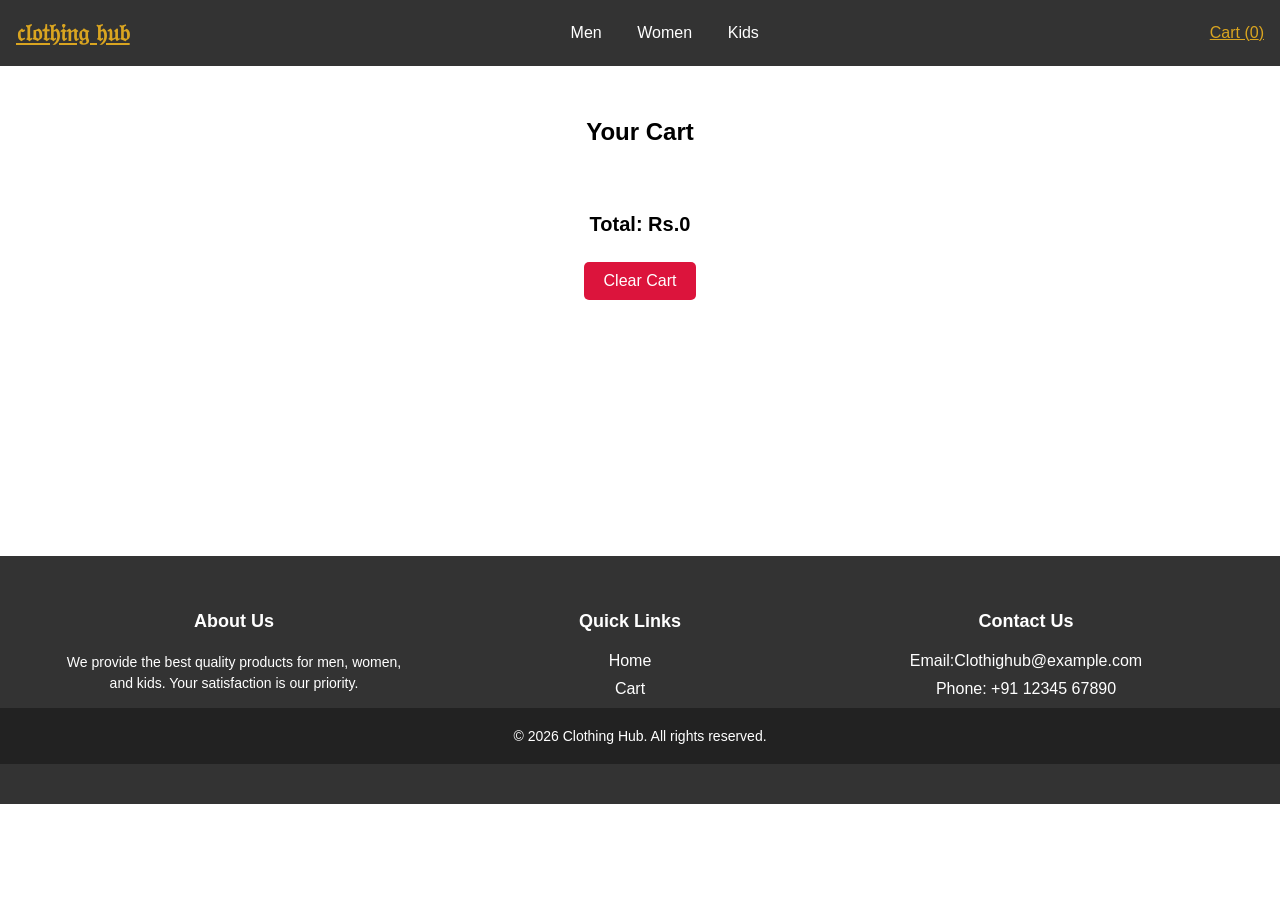
==== cart.html @ c18b2568 "updated" ====
<!doctype html>
<html lang="en">
<head>
<meta charset="UTF-8">
<meta name="viewport" content="width=device-width, initial-scale=1.0">
<title>Your Cart - Clothing Hub</title>
<link rel="stylesheet" href="style.css">
</head>

<body>


<nav class="navbar">

<a href="index.html" class="logo">𝔠𝔩𝔬𝔱𝔥𝔦𝔫𝔤 𝔥𝔲𝔟</a>

<ul class="nav-links">
<li><a href="index.html">Men</a></li>
<li><a href="women.html">Women</a></li>
<li><a href="kids.html">Kids</a></li>
</ul>

<div>
<a href="cart.html" class="cart-icon">Cart (<span id="cart-count">0</span>)</a>
</div>

</nav>



<section class="section">

<h1>Your Cart</h1>

<div id="cart-items"></div>

<h2 id="cart-total">Total: $0</h2>

<button id="clear-cart" type="button" onclick="clearCart()">Clear Cart</button>

</section>

  <footer class="footer">
      <div class="footer-content">
       
        <div class="footer-section">
          <h2>About Us</h2>
          <p>
            We provide the best quality products for men, women, and kids. Your
            satisfaction is our priority.
          </p>
        </div>

       
        <div class="footer-section">
          <h2>Quick Links</h2>
          <ul>
            <li><a href="index.html">Home</a></li>

            <li><a href="cart.html">Cart</a></li>
          </ul>
        </div>

        
        <div class="footer-section">
          <h2>Contact Us</h2>
          <ul>
            <li>Email:Clothighub@example.com</li>
            <li>Phone: +91 12345 67890</li>
          </ul>
        </div>
      </div>

      <div class="footer-bottom">
        &copy; 2026 Clothing Hub. All rights reserved.
      </div>
    </footer>

<script src="script.js"></script>

</body>
</html>
---- style.css ----
* {
  box-sizing: border-box;
}

body {
  font-family: Arial, sans-serif;
  margin: 0;
  padding: 0;
  text-align: center;
  overflow-x: hidden; 
}

.navbar {
  width: 100%;
  background-color: #333;
  color: #fff;
  padding: 1em;
  display: flex;
  justify-content: space-between;
  align-items: center;
  position: sticky;
  top: 0;
  z-index: 100;
  flex-wrap: nowrap; 
}

.logo {
  font-size: 24px;
  font-weight: bold;
  color: goldenrod;
  white-space: nowrap;
}

.nav-links {
  list-style: none;
  margin: 0;
  padding: 0;
  display: flex;
  flex-wrap: nowrap; 
  justify-content: flex-end;
  gap: 10px;
  overflow-x: auto; 
}

.nav-links::-webkit-scrollbar {
  height: 5px; 
}

.nav-links::-webkit-scrollbar-thumb {
  background-color: goldenrod;
  border-radius: 5px;
}

.nav-links li {
  margin: 0;
}

.nav-links a {
  color: #fff;
  text-decoration: none;
  padding: 0.5em 0.8em;
  display: block;
  white-space: nowrap;
}

.nav-links a:hover {
  color: goldenrod;
}

.cart-icon {
  cursor: pointer;
  color: #DAA520;
  margin-left: 10px;
}


.section {
  padding: 2em;
  max-width: 100%;
  overflow-x: hidden;
  min-height: 50vh;
}

.products {
  display: flex;
  flex-wrap: wrap;
  justify-content: center;
  max-width: 100%;
  overflow-x: hidden;
}

.product {
  margin: 20px;
  padding: 20px;
  border: 1px solid #ddd;
  border-radius: 10px;
  box-shadow: 0 0 10px rgba(0,0,0,0.1);
  display: flex;
  flex-direction: column;
  align-items: center;
  max-width: 100%;
}


.product img {
  width: 250px;
  height: 250px;
  object-fit: cover;
  border-radius: 10px;
}

.product h2, .product h3 {
  font-size: 18px;
  margin-bottom: 10px;
}

.product p {
  font-size: 20px;
  color: #666;
}


#add-to-cart,
#clear-cart {
  background-color: #333;
  color: #fff;
  border: none;
  padding: 10px 20px;
  font-size: 16px;
  cursor: pointer;
  border-radius: 5px;
  margin-top: 10px;
  transition: all 0.2s ease;
}

#add-to-cart:hover,
#clear-cart:hover {
  background-color: #444;
}

#clear-cart {
  background-color: crimson;
}

#clear-cart:hover {
  background-color: darkred;
}


#cart-items {
  display: flex;
  flex-direction: column;
  align-items: center;
  padding: 1em;
  max-width: 100%;
}

#cart-items div {
  display: flex;
  align-items: center;
  justify-content: space-between;
  width: 90%;
  max-width: 600px;
  border-bottom: 1px solid #ddd;
  padding: 10px 0;
}

#cart-items img {
  width: 60px;
  height: 60px;
  object-fit: cover;
  border-radius: 5px;
  margin-right: 20px;
}

#cart-items h3 {
  flex: 1;
  text-align: left;
  font-size: 16px;
  margin: 0;
}

#cart-items p {
  font-size: 16px;
  color: #333;
  margin: 0 10px;
}

#cart-total {
  font-size: 20px;
  font-weight: bold;
  margin-top: 15px;
}


.footer {
  background-color: #333;
  color: #fff;
  padding: 40px 0;
  margin-top: 40px;
}

.footer-content {
  display: flex;
  justify-content: space-between;
  max-width: 1200px;
  margin: 0 auto;
  padding: 0 20px;
  flex-wrap: wrap;
}

.footer-section {
  flex-basis: 30%;
  margin-right: 20px;
}

.footer-section h2 {
  font-size: 18px;
  margin-bottom: 20px;
}

.footer-section p {
  font-size: 14px;
  line-height: 1.5;
}

.footer-section ul {
  list-style: none;
  padding: 0;
  margin: 0;
}

.footer-section ul li {
  margin-bottom: 10px;
}

.footer-section a {
  color: #fff;
  text-decoration: none;
  transition: color 0.2s ease;
}

.footer-section a:hover {
  color: goldenrod;
}

.footer-bottom {
  background-color: #222;
  padding: 20px;
  text-align: center;
  color: #fff;
  font-size: 14px;
}


@media (max-width: 768px) {
  .footer-content {
    flex-direction: column;
  }

  .footer-section {
    flex-basis: 100%;
    margin-right: 0;
    margin-bottom: 20px;
  }

  .product img {
    width: 200px;
    height: 200px;
  }

  #cart-items div {
    flex-direction: column;
    align-items: flex-start;
  }

  #cart-items img {
    margin-bottom: 10px;
  }

  #cart-items h3, #cart-items p {
    margin: 2px 0;
  }

  
  .navbar {
    flex-direction: row;
    align-items: center;
    justify-content: space-between;
    gap: 5px;
    padding: 0.8em 1em;
  }

  .nav-links {
    flex-wrap: nowrap;
    overflow-x: auto;
  }

  .nav-links a {
    font-size: 14px;
    padding: 0.4em 0.6em;
  }

  .logo {
    font-size: 20px;
  }
}

@media (max-width: 480px) {
  .nav-links a {
    font-size: 12px;
    padding: 0.3em 0.5em;
  }

  .product img {
    width: 150px;
    height: 150px;
  }
}
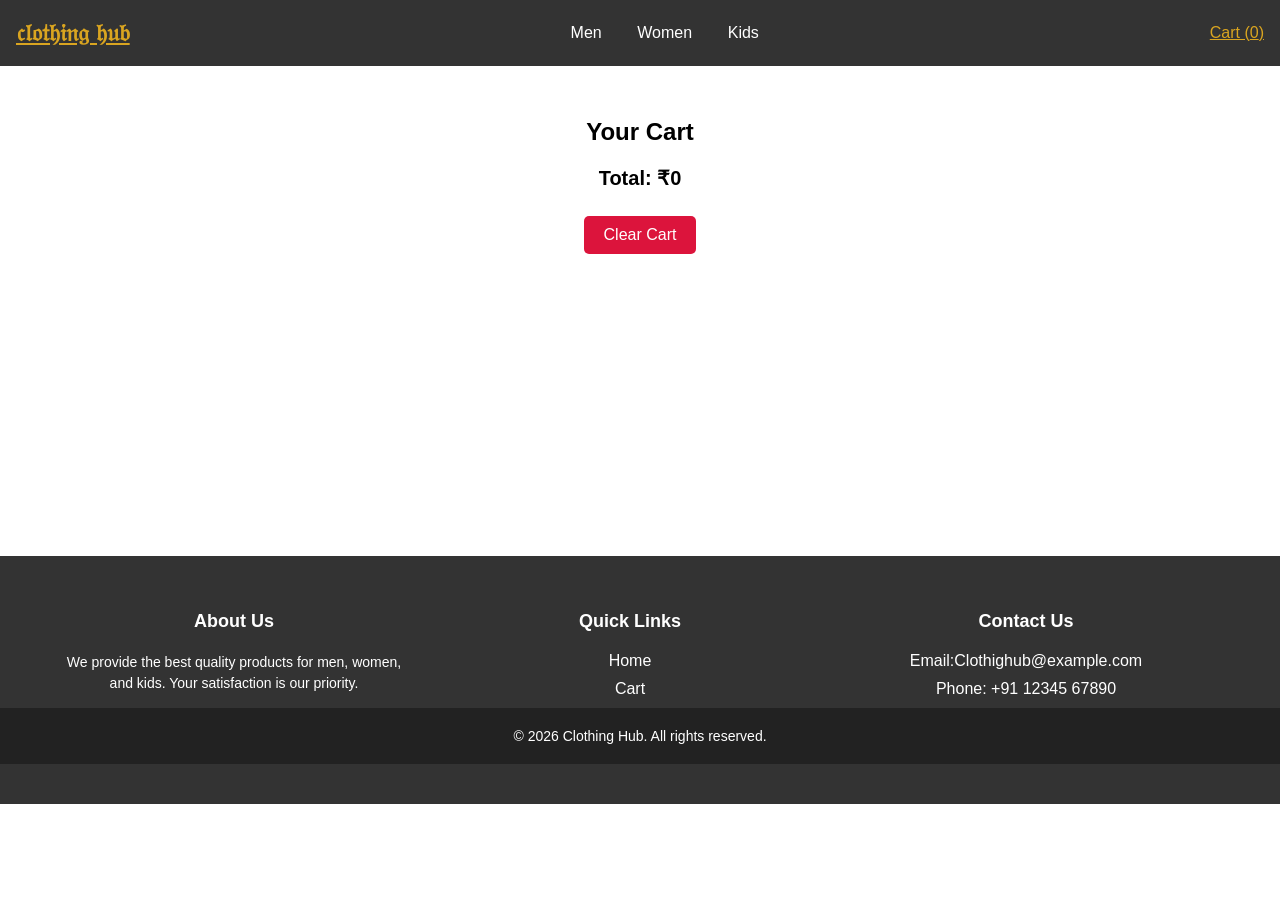
==== commit 477db77c: "updated new files" ====
--- a/cart.html
+++ b/cart.html
@@ -25,7 +25,6 @@
 </div>
 
 </nav>
-
 
 
 <section class="section">
--- a/style.css
+++ b/style.css
@@ -12,7 +12,7 @@
 }
 
 .navbar {
-  width: 100%;
+  max-width: 1800px;
   background-color: #333;
   color: #fff;
   padding: 1em;
@@ -148,43 +148,64 @@
 }
 
 
-#cart-items {
+
+#cart {
+  margin-top: 2rem;
   display: flex;
   flex-direction: column;
-  align-items: center;
-  padding: 1em;
-  max-width: 100%;
-}
-
-#cart-items div {
+  gap: 1.5rem;
+}
+
+
+.cart-item {
   display: flex;
   align-items: center;
   justify-content: space-between;
-  width: 90%;
-  max-width: 600px;
-  border-bottom: 1px solid #ddd;
-  padding: 10px 0;
-}
-
-#cart-items img {
-  width: 60px;
-  height: 60px;
+  padding: 1rem 1.2rem;
+  border-radius: var(--radius-sm);
+  border: 1px solid var(--border);
+  background: var(--surface);
+  box-shadow: var(--shadow-soft);
+  transition: var(--transition);
+}
+
+.cart-item:hover {
+  transform: translateY(-4px);
+  box-shadow: var(--shadow-float);
+}
+
+
+.cart-item img {
+  width: 70px;
+  height: 70px;
   object-fit: cover;
-  border-radius: 5px;
-  margin-right: 20px;
-}
-
-#cart-items h3 {
+  border-radius: var(--radius-sm);
+}
+
+
+.cart-item p {
   flex: 1;
-  text-align: left;
-  font-size: 16px;
-  margin: 0;
-}
-
-#cart-items p {
-  font-size: 16px;
-  color: #333;
-  margin: 0 10px;
+  margin-left: 1rem;
+  font-weight: 600;
+}
+
+
+
+.cart-item button {
+  padding: 0.5rem 1.2rem;
+  background: linear-gradient(135deg, #ff6b6b, #ff3b3b);
+  color: #fff;
+  border: none;
+  border-radius: var(--radius-sm);
+  font-size: 0.85rem;
+  font-weight: 600;
+  cursor: pointer;
+  transition: var(--transition);
+}
+
+.cart-item button:hover {
+  transform: translateY(-2px);
+  box-shadow: 0 8px 20px rgba(255, 59, 59, 0.3);
 }
 
 #cart-total {
@@ -264,6 +285,7 @@
     margin-right: 0;
     margin-bottom: 20px;
   }
+
 
   .product img {
     width: 200px;
@@ -317,4 +339,5 @@
     width: 150px;
     height: 150px;
   }
-}+}
+
